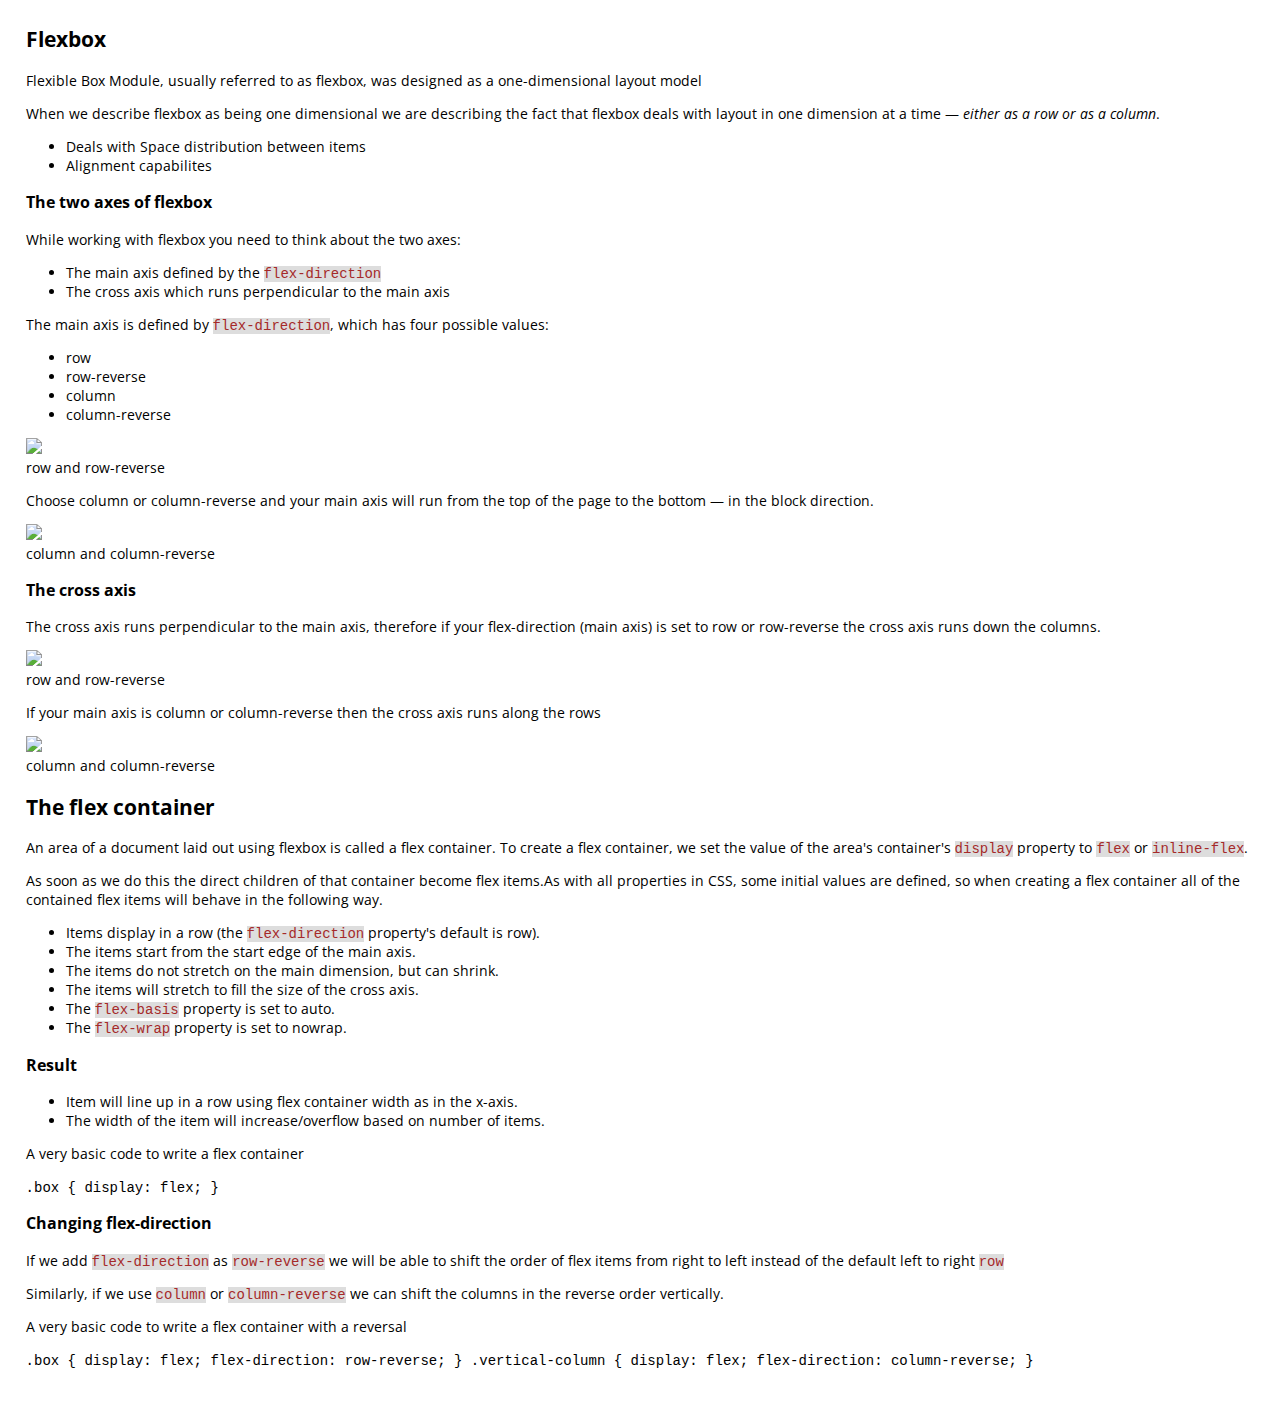
==== flexbox.html @ aed8c09b "updated flexbox tutorial" ====
<!DOCTYPE html>

<html lang="en">
<head>
<link href="https://fonts.googleapis.com/css?family=Open+Sans" rel="stylesheet">
<meta charset="utf-8">
<title>Grids and flexbox</title>
<meta name="description" content="Page" />
<meta name="viewport" content="initial-scale=1, width=device-width, max-scale=1" />
<link href="style.css" rel="stylesheet" media="all" />
<link href="small.css" rel="stylesheet" media="only screen and (min-device-width: 320px) and (max-device-width: 768px)" />
<link href="medium.css" rel="stylesheet" media="only screen and (min-device-width: 768px) and (max-device-width: 1024px)" />
<style type="text/css">
</style>

</head>
<body>

    <div class="container">
        <section>
            <h2>Flexbox</h2>
            <p>Flexible Box Module, usually referred to as flexbox, was designed as a one-dimensional layout model</p>
            <p>
                When we describe flexbox as being one dimensional we are describing the fact that flexbox deals with layout in one dimension at a time — <i>either as a row or as a column</i>.
            </p>
            <ul>
                <li>Deals with Space distribution between items</li>
                <li>Alignment capabilites</li>
            </ul>
            <h3>
                The two axes of flexbox
            </h3>
            <p>
                While working with flexbox you need to think about the two axes:
                <ul>
                    <li>The main axis defined by the <span class="c">flex-direction</span> </li>
                    <li>The cross axis which runs perpendicular to the main axis</li>
                </ul>
            </p>
            <p>
                The main axis is defined by <span class="c">flex-direction</span>, which has four possible values:
                <ul>
                    <li>row</li>
                    <li>row-reverse</li>
                    <li>column</li>
                    <li>column-reverse</li>
                </ul>
                <div><figure><img src="https://mdn.mozillademos.org/files/15614/Basics1.png" /> <figcaption>row and row-reverse</figcaption></figure></div>
                <p>Choose column or column-reverse and your main axis will run from the top of the page to the bottom — in the block direction.                    </p><div><figure><img src="https://mdn.mozillademos.org/files/15615/Basics2.png" /> <figcaption>column and column-reverse</figcaption></figure></div>
                <h3>The cross axis</h3>
                <p>The cross axis runs perpendicular to the main axis,
                     therefore if your flex-direction (main axis) is set to
                     row or row-reverse the cross axis runs down the columns.
                </p>
                <div><figure><img src="https://mdn.mozillademos.org/files/15616/Basics3.png" /> <figcaption>row and row-reverse</figcaption></figure></div>
                <p>If your main axis is column or column-reverse then the cross axis runs along the rows</p>
                <div><figure><img src="https://mdn.mozillademos.org/files/15617/Basics4.png" /> <figcaption>column and column-reverse</figcaption></figure></div>

                <h2>The flex container</h2>
                <p>An area of a document laid out using flexbox is called a flex container. To create a flex container, we set the value of the area's container's <span class="c">display</span> property to <span class="c">flex</span> or <span class="c">inline-flex</span>. </p>
                <p>As soon as we do this the direct children of that container become flex items.As with all properties in CSS, some initial values are defined, so when creating a flex container all of the contained flex items will behave in the following way.</p>
                <ul>
                    <li>Items display in a row (the <span class="c">flex-direction</span> property's default is row).</li>
                    <li>The items start from the start edge of the main axis.</li>
                    <li>The items do not stretch on the main dimension, but can shrink.</li>
                    <li>The items will stretch to fill the size of the cross axis.</li>
                    <li>The <span class="c">flex-basis</span> property is set to auto.</li>
                    <li>The <span class="c">flex-wrap</span> property is set to nowrap.</li>
                </ul>
                
                <h3>Result</h3>
                <ul>
                    <li>Item will line up in a row using flex container width as in the x-axis.</li>
                    <li>The width of the item will increase/overflow based on number of items.</li>
                </ul>
                <p>A very basic code to write a flex container</p>
                <code>
                        .box {
                            display: flex;
                          }
                </code>
                <h3>Changing flex-direction</h3>
                <p>If we add <span class="c">flex-direction</span> as <span class="c">row-reverse</span> we will be able to shift the order of flex items from right to left instead of the default left to right <span class="c">row</span></p>
                <p>
                    Similarly, if we use <span class="c">column</span> or <span class="c">column-reverse</span> we can shift the columns in the reverse order vertically.
                </p>
                <p>A very basic code to write a flex container with a reversal</p>
                <code>
                        .box {
                            display: flex;
                            flex-direction: row-reverse;
                        }
                        .vertical-column {
                            display: flex;
                            flex-direction: column-reverse;
                        }
                </code>
                
            </p>
            <p>&nbsp;</p>
        </section>
    </div>

</body>
</html>
---- style.css ----
html{ font-family: 'Open Sans', sans-serif; text-align: center;}
body{ background: #fff; text-align: center; margin: 0 }
.container{
    max-width: 1280px;
    margin: 0px auto 0 auto;
    font-size: 14px;
    width: 96%;
    padding: 8px 0;
    text-align: left;
}

.clear{clear: both; height: 1;}
.container .article{
    padding: 0 10px;
}
.article p{
    margin: 16px 0;
    font-size: 13px;
    color: #333;
}
figure{
    margin: 0;
}
figure img{
    max-width: 100%;
}
span.c{ background: #ddd; color:brown; font-family: monospace;}
---- small.css ----
/* Phones */
.container{
    max-width: 96%;
    font-size: 12px;
}
---- medium.css ----
/* Portrait and Landscape */
@media only screen and (min-device-width: 768px) and (max-device-width: 1024px) {

}
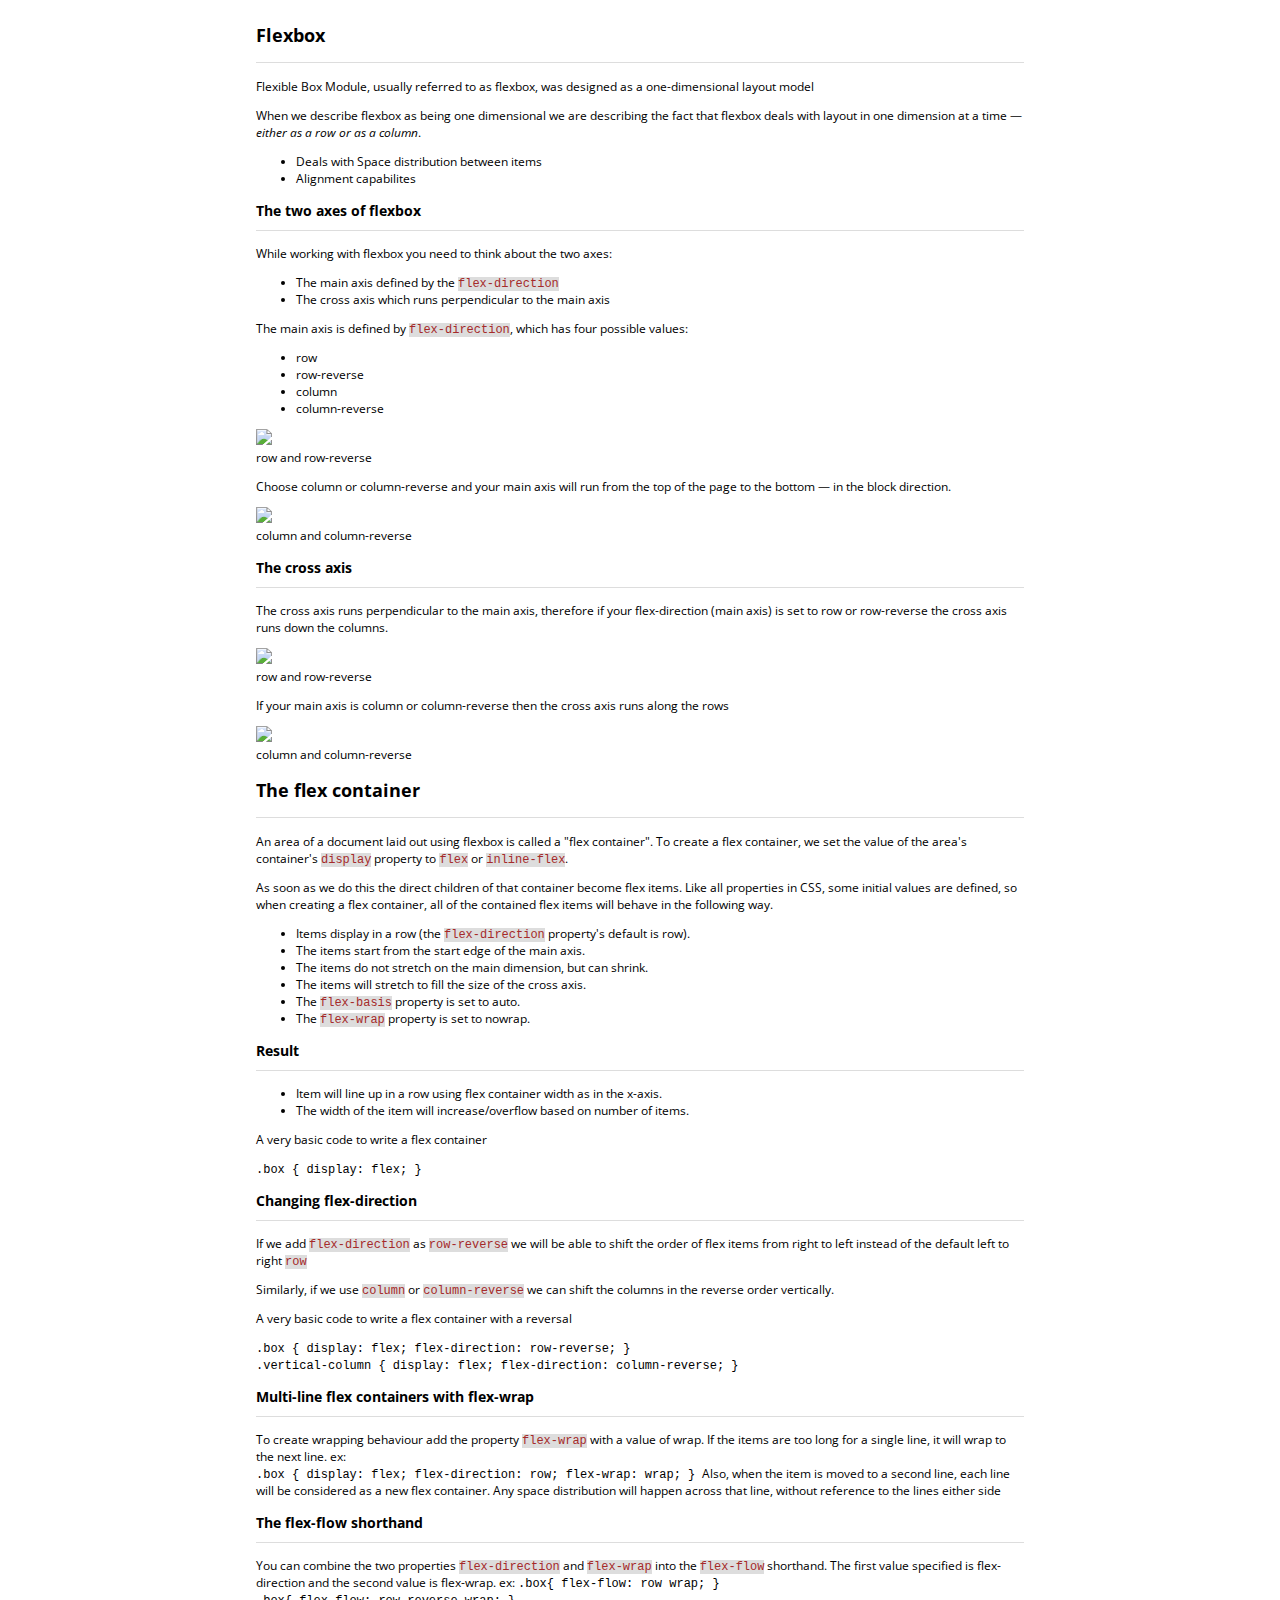
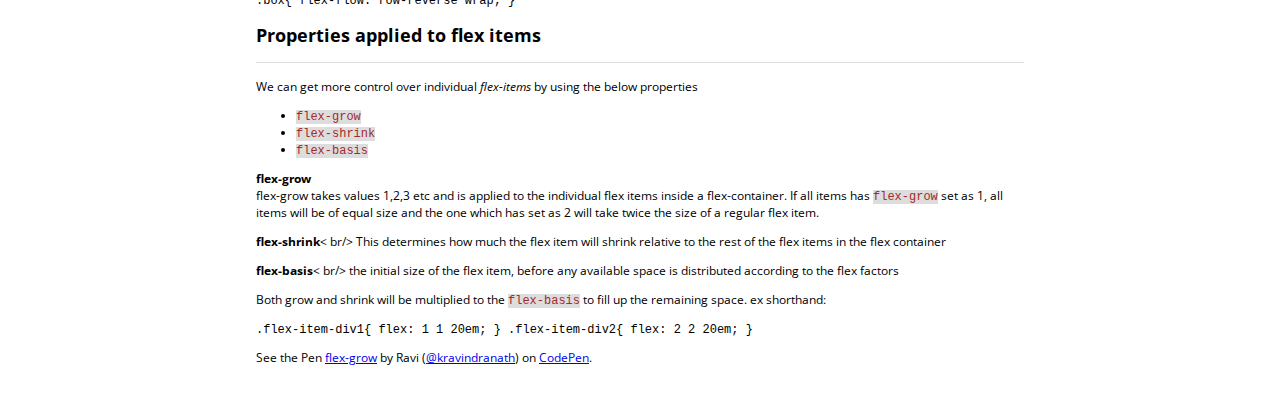
==== commit 961cbd1a: "updated tut" ====
--- a/flexbox.html
+++ b/flexbox.html
@@ -8,8 +8,8 @@
 <meta name="description" content="Page" />
 <meta name="viewport" content="initial-scale=1, width=device-width, max-scale=1" />
 <link href="style.css" rel="stylesheet" media="all" />
-<link href="small.css" rel="stylesheet" media="only screen and (min-device-width: 320px) and (max-device-width: 768px)" />
-<link href="medium.css" rel="stylesheet" media="only screen and (min-device-width: 768px) and (max-device-width: 1024px)" />
+<link href="small.css" rel="stylesheet" media="screen" />
+<link href="medium.css" rel="stylesheet" media="screen" />
 <style type="text/css">
 </style>
 
@@ -18,7 +18,7 @@
 
     <div class="container">
         <section>
-            <h2>Flexbox</h2>
+            <h2 class="border-bottom">Flexbox</h2>
             <p>Flexible Box Module, usually referred to as flexbox, was designed as a one-dimensional layout model</p>
             <p>
                 When we describe flexbox as being one dimensional we are describing the fact that flexbox deals with layout in one dimension at a time — <i>either as a row or as a column</i>.
@@ -27,7 +27,7 @@
                 <li>Deals with Space distribution between items</li>
                 <li>Alignment capabilites</li>
             </ul>
-            <h3>
+            <h3 class="border-bottom">
                 The two axes of flexbox
             </h3>
             <p>
@@ -47,7 +47,7 @@
                 </ul>
                 <div><figure><img src="https://mdn.mozillademos.org/files/15614/Basics1.png" /> <figcaption>row and row-reverse</figcaption></figure></div>
                 <p>Choose column or column-reverse and your main axis will run from the top of the page to the bottom — in the block direction.                    </p><div><figure><img src="https://mdn.mozillademos.org/files/15615/Basics2.png" /> <figcaption>column and column-reverse</figcaption></figure></div>
-                <h3>The cross axis</h3>
+                <h3 class="border-bottom">The cross axis</h3>
                 <p>The cross axis runs perpendicular to the main axis,
                      therefore if your flex-direction (main axis) is set to
                      row or row-reverse the cross axis runs down the columns.
@@ -56,9 +56,9 @@
                 <p>If your main axis is column or column-reverse then the cross axis runs along the rows</p>
                 <div><figure><img src="https://mdn.mozillademos.org/files/15617/Basics4.png" /> <figcaption>column and column-reverse</figcaption></figure></div>
 
-                <h2>The flex container</h2>
-                <p>An area of a document laid out using flexbox is called a flex container. To create a flex container, we set the value of the area's container's <span class="c">display</span> property to <span class="c">flex</span> or <span class="c">inline-flex</span>. </p>
-                <p>As soon as we do this the direct children of that container become flex items.As with all properties in CSS, some initial values are defined, so when creating a flex container all of the contained flex items will behave in the following way.</p>
+                <h2 class="border-bottom">The flex container</h2>
+                <p>An area of a document laid out using flexbox is called a "flex container". To create a flex container, we set the value of the area's container's <span class="c">display</span> property to <span class="c">flex</span> or <span class="c">inline-flex</span>. </p>
+                <p>As soon as we do this the direct children of that container become flex items. Like all properties in CSS, some initial values are defined, so when creating a flex container, all of the contained flex items will behave in the following way.</p>
                 <ul>
                     <li>Items display in a row (the <span class="c">flex-direction</span> property's default is row).</li>
                     <li>The items start from the start edge of the main axis.</li>
@@ -68,7 +68,7 @@
                     <li>The <span class="c">flex-wrap</span> property is set to nowrap.</li>
                 </ul>
                 
-                <h3>Result</h3>
+                <h3 class="border-bottom">Result</h3>
                 <ul>
                     <li>Item will line up in a row using flex container width as in the x-axis.</li>
                     <li>The width of the item will increase/overflow based on number of items.</li>
@@ -79,7 +79,7 @@
                             display: flex;
                           }
                 </code>
-                <h3>Changing flex-direction</h3>
+                <h3 class="border-bottom">Changing flex-direction</h3>
                 <p>If we add <span class="c">flex-direction</span> as <span class="c">row-reverse</span> we will be able to shift the order of flex items from right to left instead of the default left to right <span class="c">row</span></p>
                 <p>
                     Similarly, if we use <span class="c">column</span> or <span class="c">column-reverse</span> we can shift the columns in the reverse order vertically.
@@ -90,13 +90,84 @@
                             display: flex;
                             flex-direction: row-reverse;
                         }
+                </code>
+                <br />
+                <code>
                         .vertical-column {
                             display: flex;
                             flex-direction: column-reverse;
                         }
                 </code>
-                
             </p>
+            <h3 class="border-bottom">Multi-line flex containers with flex-wrap</h3>
+            <p>
+                To create wrapping behaviour add the property <span class="c">flex-wrap</span> with a value of wrap.
+                If the items are too long for a single line, it will wrap to the next line. ex:
+                <br />
+                <code>
+                        .box {
+                            display: flex;
+                            flex-direction: row;
+                            flex-wrap: wrap;
+                        }
+                </code>
+                Also, when the item is moved to a second line, each line will be considered as a new flex container. Any space distribution will happen across that line, without reference to the lines either side
+            </p>
+            <h3 class="border-bottom">The flex-flow shorthand</h3>
+            <p>
+                You can combine the two properties <span class="c">flex-direction</span> and <span class="c">flex-wrap</span> into the <span class="c">flex-flow</span> shorthand. The first value specified is flex-direction and the second value is flex-wrap.
+                ex: 
+                <code>
+                    .box{
+                        flex-flow: row wrap;
+                    }
+                </code>
+                <br />
+                <code>
+                    .box{
+                        flex-flow: row-reverse wrap;
+                    }
+                </code>
+            </p>
+            <h2 class="border-bottom">Properties applied to flex items</h2>
+            <p>
+                We can get more control over individual <i>flex-items</i> by using the below properties
+                <ul>
+                    <li><span class="c">flex-grow</span></li>
+                    <li><span class="c">flex-shrink</span></li>
+                    <li><span class="c">flex-basis</span></li>
+                </ul>
+            </p>
+            <p>
+                    <strong>flex-grow</strong><br />
+                    flex-grow takes values 1,2,3 etc and is applied to the individual flex items inside a flex-container.
+                    If all items has <span class="c">flex-grow</span> set as 1, all items will be of equal size
+                    and the one which has set as 2 will take twice the size of a regular flex item.
+            </p>
+            <p>
+                <strong>flex-shrink</strong>< br/>
+                This determines how much the flex item will shrink relative to the rest of the flex items in the flex container 
+            </p>
+            <p>
+                <strong>flex-basis</strong>< br/>
+                the initial size of the flex item, before any available space is distributed according to the flex factors 
+            </p>
+            <p>
+                Both grow and shrink will be multiplied to the <span class="c">flex-basis</span> to fill up the remaining space.
+                ex shorthand: 
+            </p>
+            <code>
+                .flex-item-div1{
+                    flex: 1 1 20em;
+                }
+                .flex-item-div2{
+                    flex: 2 2 20em;
+                }
+            </code>
+            <div>
+                    <p data-height="265" data-theme-id="dark" data-slug-hash="aKPpXa" data-default-tab="css,result" data-user="kravindranath" data-embed-version="2" data-pen-title="flex-grow" class="codepen">See the Pen <a href="https://codepen.io/kravindranath/pen/aKPpXa/">flex-grow</a> by Ravi (<a href="https://codepen.io/kravindranath">@kravindranath</a>) on <a href="https://codepen.io">CodePen</a>.</p>
+                    <script async src="https://static.codepen.io/assets/embed/ei.js"></script>
+            </div>
             <p>&nbsp;</p>
         </section>
     </div>
--- a/style.css
+++ b/style.css
@@ -25,3 +25,13 @@
     max-width: 100%;
 }
 span.c{ background: #ddd; color:brown; font-family: monospace;}
+
+.container h2.border-bottom, .container h3.border-bottom{
+    border-bottom: 1px solid #ddd;
+}
+.container h2.border-bottom{
+    padding-bottom: 15px;
+}
+.container h3.border-bottom{
+    padding-bottom: 10px;
+}--- a/small.css
+++ b/small.css
@@ -1,5 +1,6 @@
 /* Phones */
 .container{
-    max-width: 96%;
+    max-width: 320px;
+    width: 100%;
     font-size: 12px;
 }
--- a/medium.css
+++ b/medium.css
@@ -1,4 +1,7 @@
 /* Portrait and Landscape */
-@media only screen and (min-device-width: 768px) and (max-device-width: 1024px) {
-
-}+/* Phones */
+.container{
+    max-width: 768px;
+    width: 100%;
+    font-size: 12px;
+}
